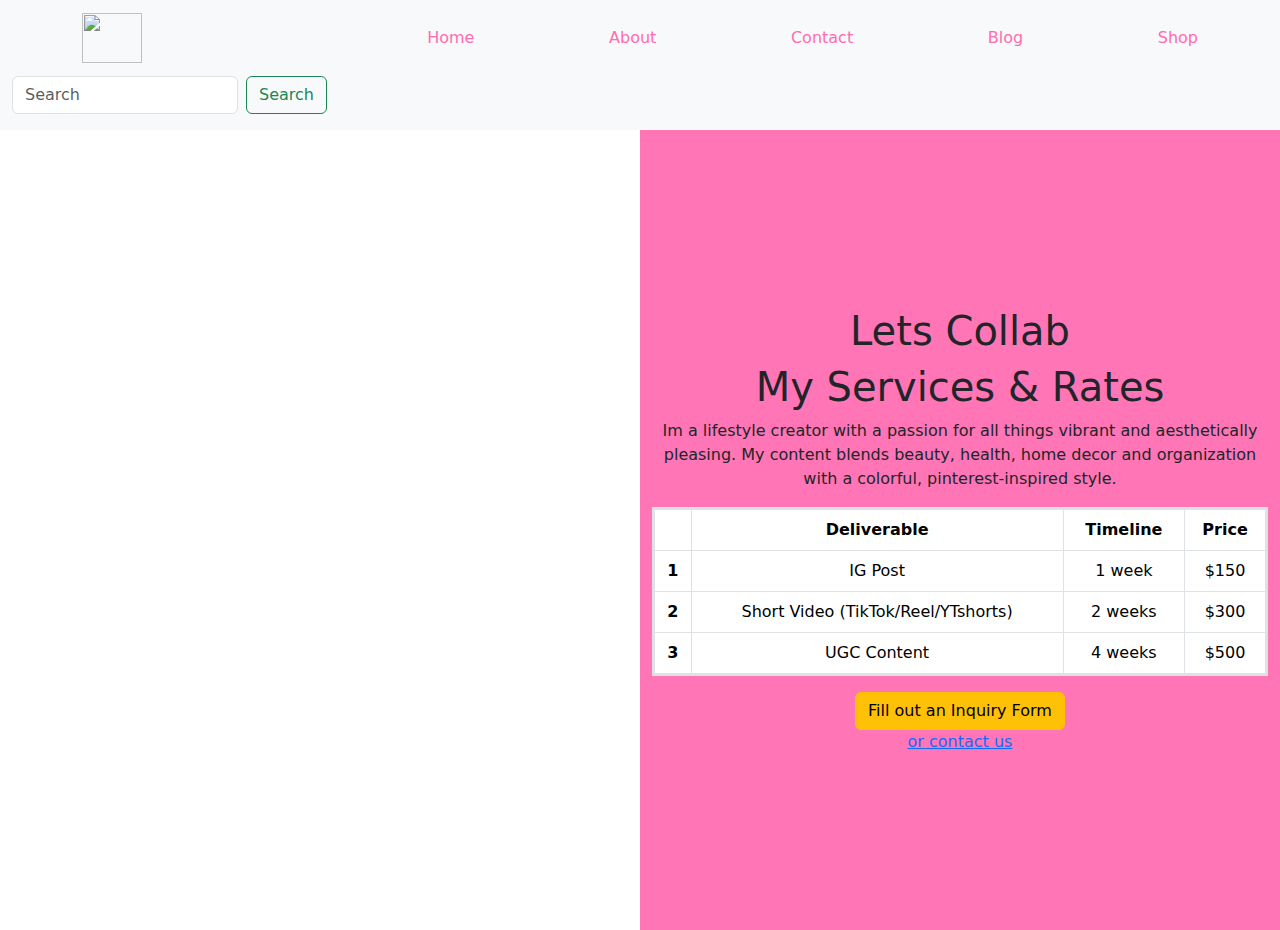
==== Page1-About/index.html @ a8ab03c9 "SBA project" ====
<!DOCTYPE html>
<html lang="en">
<head>
    <meta charset="UTF-8">
    <meta name="viewport" content="width=device-width, initial-scale=1.0">
    <link rel="stylesheet" href="style.css">
    <link href="https://cdn.jsdelivr.net/npm/bootstrap@5.3.3/dist/css/bootstrap.min.css" rel="stylesheet" integrity="sha384-QWTKZyjpPEjISv5WaRU9OFeRpok6YctnYmDr5pNlyT2bRjXh0JMhjY6hW+ALEwIH" crossorigin="anonymous">
    <script src="https://cdn.jsdelivr.net/npm/bootstrap@5.3.3/dist/js/bootstrap.bundle.min.js" integrity="sha384-YvpcrYf0tY3lHB60NNkmXc5s9fDVZLESaAA55NDzOxhy9GkcIdslK1eN7N6jIeHz" crossorigin="anonymous"></script>
    <link rel="preconnect" href="https://fonts.googleapis.com">
<link rel="preconnect" href="https://fonts.gstatic.com" crossorigin>
<link href="https://fonts.googleapis.com/css2?family=Playfair+Display:ital,wght@0,400..900;1,400..900&family=Playwrite+TZ+Guides&family=Playwrite+US+Trad:wght@100..400&family=Shrikhand&display=swap" rel="stylesheet">
    <title>Document</title>
</head>
<body>
    <div class="mainContainer">
        <div class="header">
             <!-- nav bar -->
            <nav class="navbar bg-body-tertiary">
                <div class="container">
                  <a class="navbar-brand" href="/Mod307/SBA/index.html">
                    <img id="logo" src="https://ih1.redbubble.net/image.532883015.6972/st,small,507x507-pad,600x600,f8f8f8.u2.jpg" alt="" width="30" height="24">
                  </a>
                  <br>
                  <br>
            
                  <a class="nav-link active" aria-current="page" href="#">Home</a>
                    <a class="nav-link" href="#">About</a>
                    <a class="nav-link" href="#">Contact</a>
                    <a class="nav-link" href="#">Blog</a>
                    <a class="nav-link" href="#">Shop</a>
                    
                </div> 
            
            
                    <nav class="navbar bg-body-tertiary">
                        <div class="container-fluid">
                          <form class="d-flex" role="search">
                            <input class="form-control me-2" type="search" placeholder="Search" aria-label="Search">
                            <button class="btn btn-outline-success" type="submit">Search</button>
                          </form>
                        </div>
                      </nav>
                  </nav>
              </nav>
        </div>
<!-- body -->
        <div class="container1">
            <div id="picture" class="container">
                <div id="socials" class="container">
                    <h1></h1>
                    <br>
                    <br>
                    <br>
                    <img id="img1" src="/Mod307/Bootstrap/AdminUserWeb/pictures/IMG_9955.PNG" alt="">
                    <img id="img1" src="/Mod307/Bootstrap/AdminUserWeb/pictures/IMG_9958.PNG" alt="">
                </div>
            </div>
            <div id="services" class="container"> 
                <div>
                    <h1>Lets Collab</h1>
                    <h1>My Services & Rates</h1>
                    <!-- <img id="img1" src="https://i.pinimg.com/736x/d8/6b/2b/d86b2b47195327de61ded15234917105.jpg" alt=""> -->
                    <p>Im a lifestyle creator with a passion for all things vibrant and aesthetically pleasing. My content blends beauty, health, home decor and organization with a colorful, pinterest-inspired style.</p>
                </div>
                <table class="table table-bordered border-defult">
                    <thead>
                        <tr>
                          <th scope="col"></th>
                          <th scope="col">Deliverable</th>
                          <th scope="col">Timeline</th>
                          <th scope="col">Price</th>
                        </tr>
                      </thead>
                      <tbody>
                        <tr>
                          <th scope="row">1</th>
                          <td>IG Post</td>
                          <td>1 week</td>
                          <td>$150</td>
                        </tr>
                        <tr>
                          <th scope="row">2</th>
                          <td>Short Video (TikTok/Reel/YTshorts)</td>
                          <td>2 weeks</td>
                          <td>$300</td>
                        </tr>
                        <tr>
                          <th scope="row">3</th>
                          <td>UGC Content</td>
                          <td>4 weeks</td>
                          <td>$500</td>
                        </tr>
                      </tbody>
                  </table>
                  <a href="/Mod307/SBA/Page2-form/index.html">
                    <button type="button" class="btn btn-warning">Fill out an Inquiry Form</button>
                  </a>
                  <a href="http://"> or contact us</a>
            </div>
        </div>


    </div>

    
</body>
</html>
---- Page1-About/style.css ----
body{
    
    justify-content: center;
}
.mainContainer{
    /* background-color: rgb(255, 0, 0); */
    /* height: 3000px; */
    display: flex;
    flex-direction: column;
}
.header{
    color: rgb(255, 108, 177);
    /* display: flex; */
    /* flex-direction: row; */
}
#logo{
    height: 50px;
    width: 60px;
}
.container1{
    height: 800px;
    /* width: 1700px; */
    background-color: rgb(255, 255, 255);
    display: flex;
    justify-content: center;
    /* justify-content: space-around; */
}
#img1{
    height: 700px;
    /* width: 1450px; */
    /* border: 3px solid pink; */
    border-radius: 25px;
}
#services{
    display: flex;
    flex-direction: column;
    justify-content: center;
    align-items: center;
    text-align: center;
    background-color: rgb(255, 117, 181);
    /* border-radius: 25px; */
}
table{
    border: 3px solid pink;
    border-radius: 25px;
}
@font-face {
        font-family: .playwrite-tz-guides-regular ;
        src: url(<link rel="preconnect" href="https://fonts.googleapis.com">
        <link rel="preconnect" href="https://fonts.gstatic.com" crossorigin>
        <link href="https://fonts.googleapis.com/css2?family=Playfair+Display:ital,wght@0,400..900;1,400..900&family=Playwrite+TZ+Guides&family=Playwrite+US+Trad:wght@100..400&family=Shrikhand&display=swap" rel="stylesheet">);
    } 
#socials{
    height: ;
}
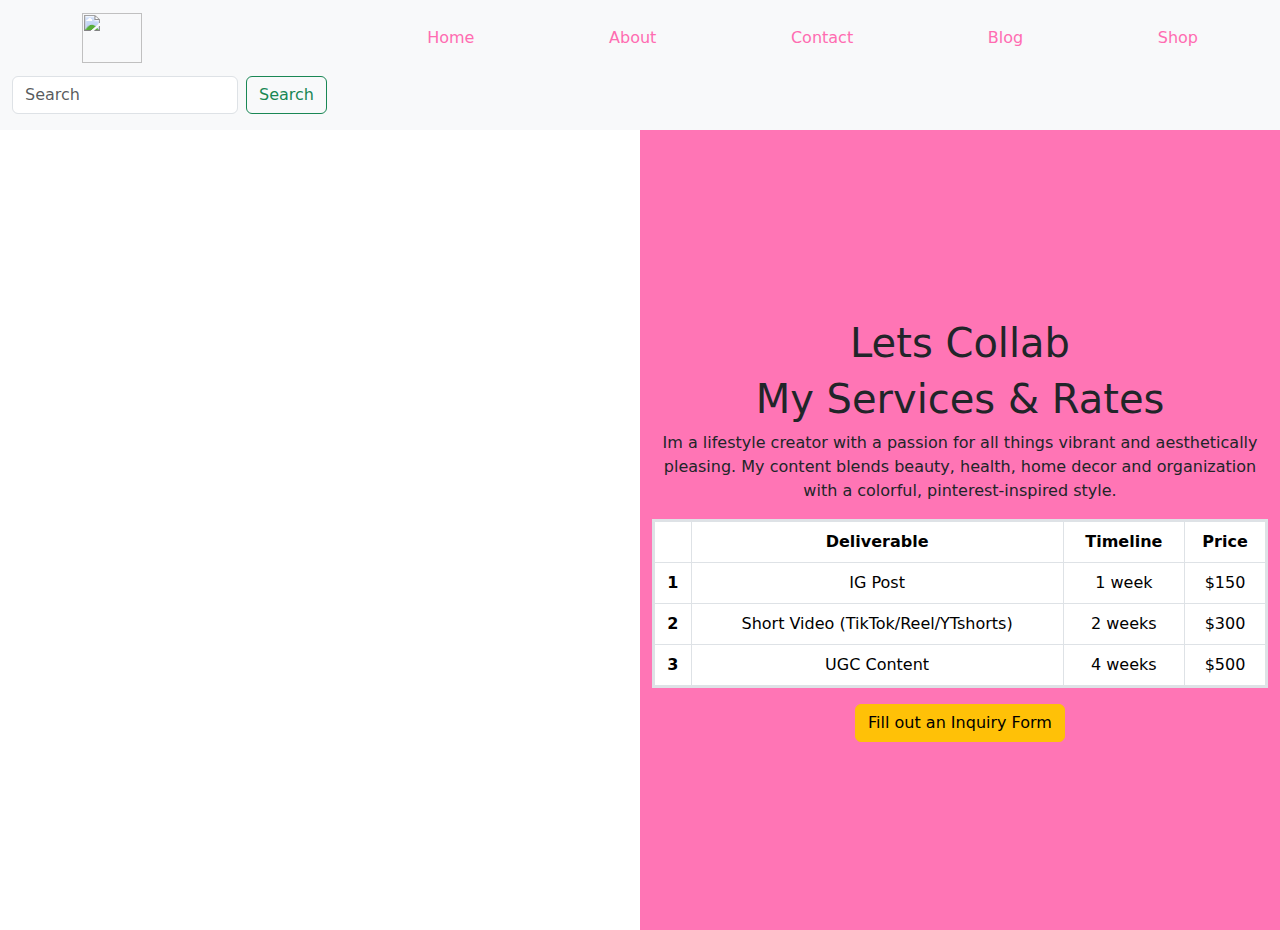
==== commit 5aa85a56: "Updated Version" ====
--- a/Page1-About/index.html
+++ b/Page1-About/index.html
@@ -95,7 +95,7 @@
                   <a href="/Mod307/SBA/Page2-form/index.html">
                     <button type="button" class="btn btn-warning">Fill out an Inquiry Form</button>
                   </a>
-                  <a href="http://"> or contact us</a>
+                  <!-- <a href="http://"> or contact us</a> -->
             </div>
         </div>
 
